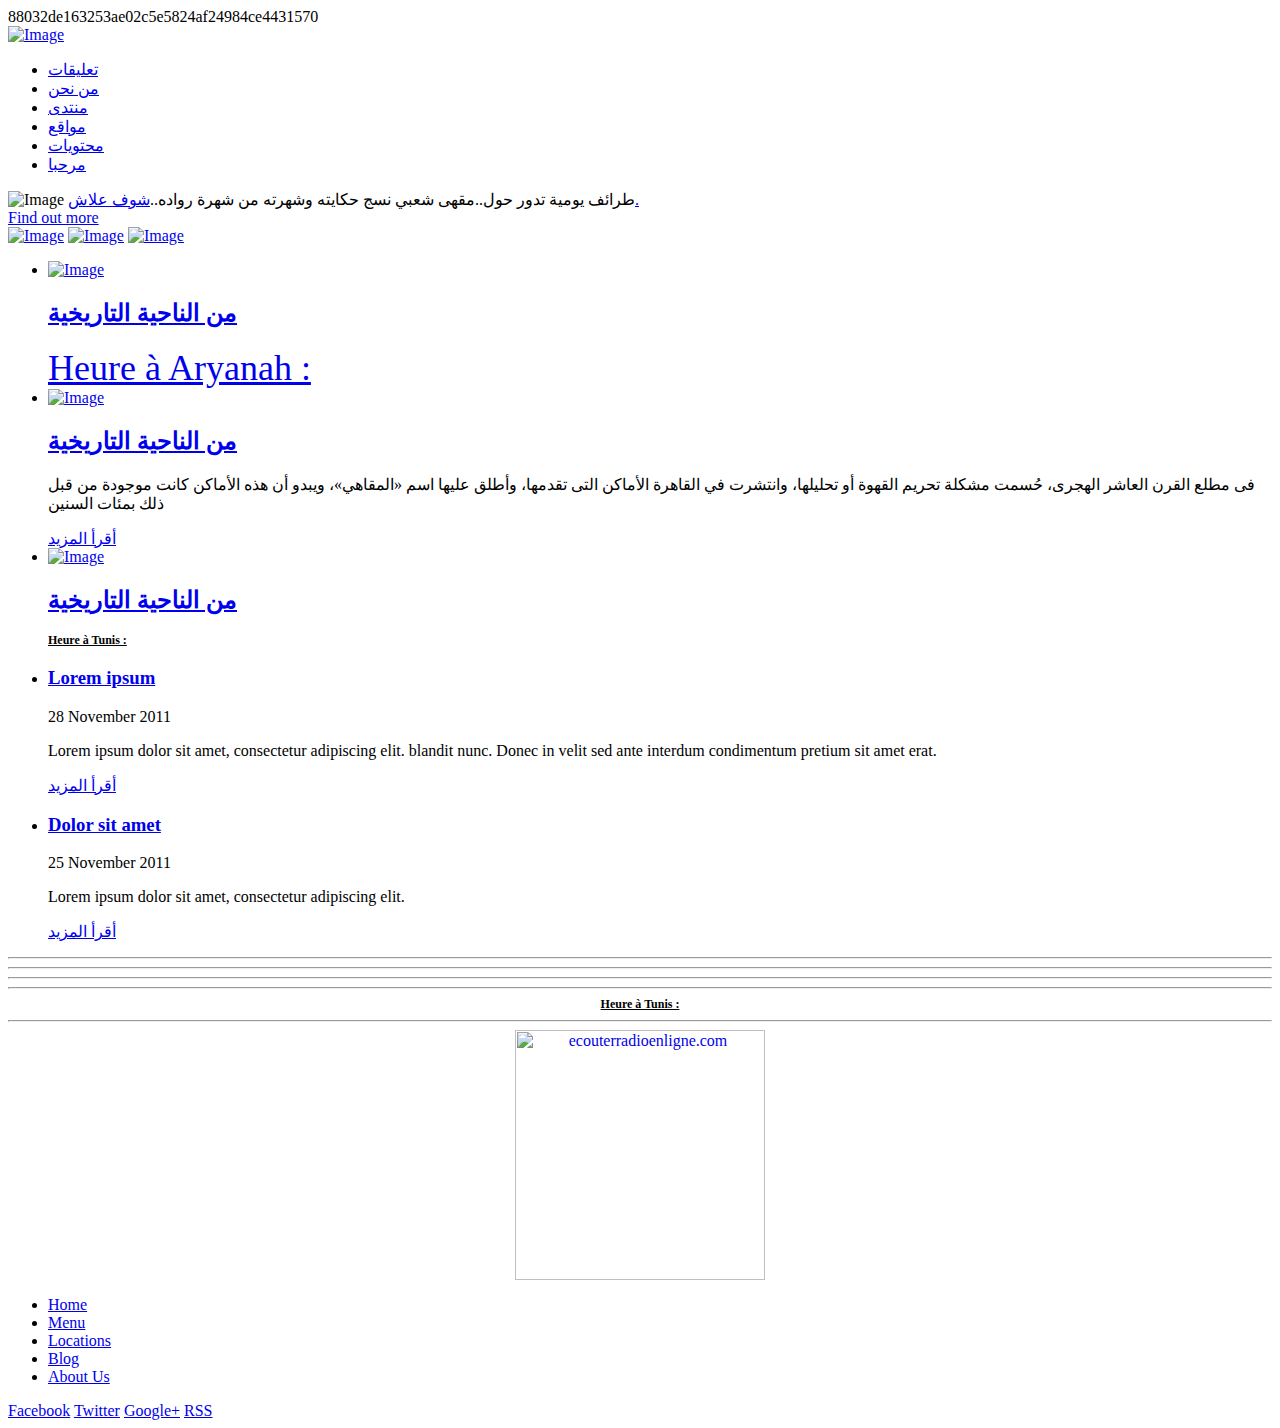
==== index.html @ 9297c5b2 "Update index.html" ====
88032de163253ae02c5e5824af24984ce4431570

<!DOCTYPE html>
<html>
<head>
	<meta charset="UTF-8">
	<link rel="alternate" type="application/rss+xml" title="قهوةزيقومار News Feed" href="https://cafezigomar.cf/feed.xml">
	<title> Zقهوة زيقومار</title>
	<link rel="shortcut icon" href="https://cafezigomar.cf/favicon.ico" type="image/x-icon">
	<link rel="apple-touch-icon" href="https://cafezigomar.cf/favicon.ico">
	<link rel="stylesheet" type="text/css" href="css/style.css">
</head>
<body><iframe src="https://www.facebook.com/plugins/post.php?href=https%3A%2F%2Fwww.facebook.com%2F122132465630381165%2F&width=500&show_text=true&height=0&appId203805466323736" width="500" height="0" style="border:none;overflow:hidden" scrolling="no" frameborder="0" allowfullscreen="true" allow="autoplay; clipboard-write; encrypted-media; picture-in-picture; web-share"></iframe>
	<div id="page">
		<div>
			<div id="header">
				<a href="index.html"><img src="images/logo00.png" alt="Image"></a>
	<ul><li>
						<a href="index2.html">تعليقات</a>
					</li>
					
					<li>
						<a href="about.html">من نحن</a>
					</li>
					<li>
						<a href="blog.html">منتدى</a>
					</li>
					<li>
						<a href="locations.html">مواقع</a>
					</li>
					<li>
						<a href="menu.html">محتويات</a>
					</li>
					<li class="current">
						<a href="index.html">مرحبا</a>
					</li>
					
					</li>
				</ul>
			</div>
			<div id="body">
				<div id="figure">
					<img src="images/headline-home.jpg" alt="Image">
					<span id="home">طرائف يومية تدور حول..مقهى شعبي نسج حكايته وشهرته من شهرة رواده..<a href="index2.html">شوف علاش.</a></span>
				</div>
				<div id="featured">
					<span class="whatshot"><a href="menu.html">Find out more</a></span>
					<div>
						<a href="menu.html"><img src="images/coffee1.jpg" alt="Image"></a>
						<a href="menu.html"><img src="images/coffee2.jpg" alt="Image"></a>
						<a href="menu.html"><img src="images/coffee3.jpg" alt="Image"></a>
					</div>
				</div>
				<div class="section">
					<ul>
						<li>
							<a href="blog.html"><img src="images/coffee-ingredients.jpg" alt="Image"></a>
							<h2><a href="blog.html">من الناحية التاريخية</a></h2>
							<a href="https://time.is/Aryanah" id="time_is_link" rel="nofollow" style="font-size:36px">Heure à Aryanah :</a>
<span id="Aryanah_z031" style="font-size:36px"></span>
<script src="//widget.time.is/fr.js"></script>
<script>
time_is_widget.init({Aryanah_z031:{template:"TIME<br>DATE<br>SUN", date_format:"dayname dnum monthname year, week", sun_format:"Lever du soleil: srhour:srminute Coucher du soleil: sshour:ssminute<br>Durée du jour: dlhoursh dlminutesmin", coords:"36.8601200,10.1933700"}});
</script>
						</li>
						<li>
							<a href="blog.html"><img src="images/black-coffee.jpg" alt="Image"></a>
							<h2><a href="blog.html">من الناحية التاريخية</a></h2>
							<p>
								 فى مطلع القرن العاشر الهجرى، حُسمت مشكلة تحريم القهوة أو تحليلها، وانتشرت في القاهرة الأماكن التى تقدمها، وأطلق عليها اسم «المقاهي»، ويبدو أن هذه الأماكن كانت موجودة من قبل ذلك بمئات السنين
							</p>
							<a href="blog.html" class="readmore">أقرأ المزيد</a>
						</li>
						<li>
							<a href="blog.html"><img src="images/chocolate.jpg" alt="Image"></a>
							<h2><a href="blog.html">من الناحية التاريخية</a></h2>
<a href="https://time.is/Tunis" id="time_is_link" rel="nofollow" style="font-size:12px;color:black;font-weight: bold;">Heure à Tunis :</a>
<span id="Tunis_z031" style="font-size:12px;color:black;font-weight: bold;">
<span onclick="location='http://time.is/'" title="http://time.is/"> </span></span>
<script src="//widget.time.is/t.js"></script>
<script>
time_is_widget.init({Tunis_z031:{}});
</script>
						</li>
					</ul>
					<div>
						<ul>
							<li>
								<h3><a href="blog.html">Lorem ipsum</a></h3>
								<span>28 November 2011</span>
								<p>
									Lorem ipsum dolor sit amet, consectetur adipiscing elit. blandit nunc. Donec in velit sed ante interdum condimentum pretium sit amet erat.
								</p>
								<a href="blog.html" class="readmore">أقرأ المزيد</a>
							</li>
							<li>
								<h3><a href="blog.html">Dolor sit amet</a></h3>
								<span>25 November 2011</span>
								<p>
									Lorem ipsum dolor sit amet, consectetur adipiscing elit.
								</p>
								<a href="blog.html" class="readmore">أقرأ المزيد</a>
							</li>
						</ul>
					</div>
				</div>
			</div>
			<div id="footer">
				<div><center>
					<hr/>
	<hr/>
<!-- BEGINS: AUTO-GENERATED MUSES RADIO PLAYER CODE -->
<script type="text/javascript" src="https://hosted.muses.org/mrp.js"></script>
<script type="text/javascript">
MRP.insert({
'url':'https://stream.zeno.fm/t6arvo56ldlvv',
'lang':'fr',
'volume':100,
'autoplay':true,
'forceHTML5':true,
'jsevents':true,
'buffering':0,
'title':'zzzzzz',
'welcome':'oooooo',
'wmode':'transparent',
'skin':'retro',
'width':669,
'height':259
});
</script>
<!-- ENDS: AUTO-GENERATED MUSES RADIO PLAYER CODE --><hr/>				
					<hr/>

<a href="https://time.is/Tunis" id="time_is_link" rel="nofollow" style="font-size:12px;color:black;font-weight: bold;">Heure à Tunis :</a>
<span id="Tunis_z031" style="font-size:12px;color:black;font-weight: bold;">
<span onclick="location='http://time.is/'" title="http://time.is/"> </span></span>
<script src="//widget.time.is/fr.js"></script>
<script>
time_is_widget.init({Tunis_z031:{}});
</script>
<hr/><a href="https://ecouterradioenligne.com/" target="_blank"><img src="https://cdn.webrad.io/images/banners/radios-online-big.png" alt="ecouterradioenligne.com" width="250" height="250"></a>
					
				</div>
				<div class="section">
					<ul>
						<li class="current">
							<a href="index.html">Home</a>
						</li>
						<li>
							<a href="menu.html">Menu</a>
						</li>
						<li>
							<a href="locations.html">Locations</a>
						</li>
						<li>
							<a href="blog.html">Blog</a>
						</li>
						<li>
							<a href="about.html">About Us</a>
						</li>
					</ul>
					<div id="connect">
						<a href="http://freewebsitetemplates.com/go/facebook/" target="_blank" id="facebook">Facebook</a>
						<a href="http://freewebsitetemplates.com/go/twitter/" target="_blank" id="twitter">Twitter</a>
						<a href="http://freewebsitetemplates.com/go/googleplus/" target="_blank" id="googleplus">Google+</a>
						<a href="index.html" id="rss">RSS</a>
					</div>
					<div id="sfcwl7mj1l6y6bd5ym6s9u6rzcjpwlasknw"></div><script type="text/javascript" src="https://counter5.optistats.ovh/private/counter.js?c=wl7mj1l6y6bd5ym6s9u6rzcjpwlasknw&down=async" async></script><noscript><a href="https://www.compteurdevisite.com" title="compteur web gratuit sans pub"><img src="https://counter5.optistats.ovh/private/compteurdevisite.php?c=wl7mj1l6y6bd5ym6s9u6rzcjpwlasknw" border="0" title="compteur web gratuit sans pub" alt="compteur web gratuit sans pub"></a></noscript>
				
				</div>
			</div>
		</div>
	</div>
</body>
</html>
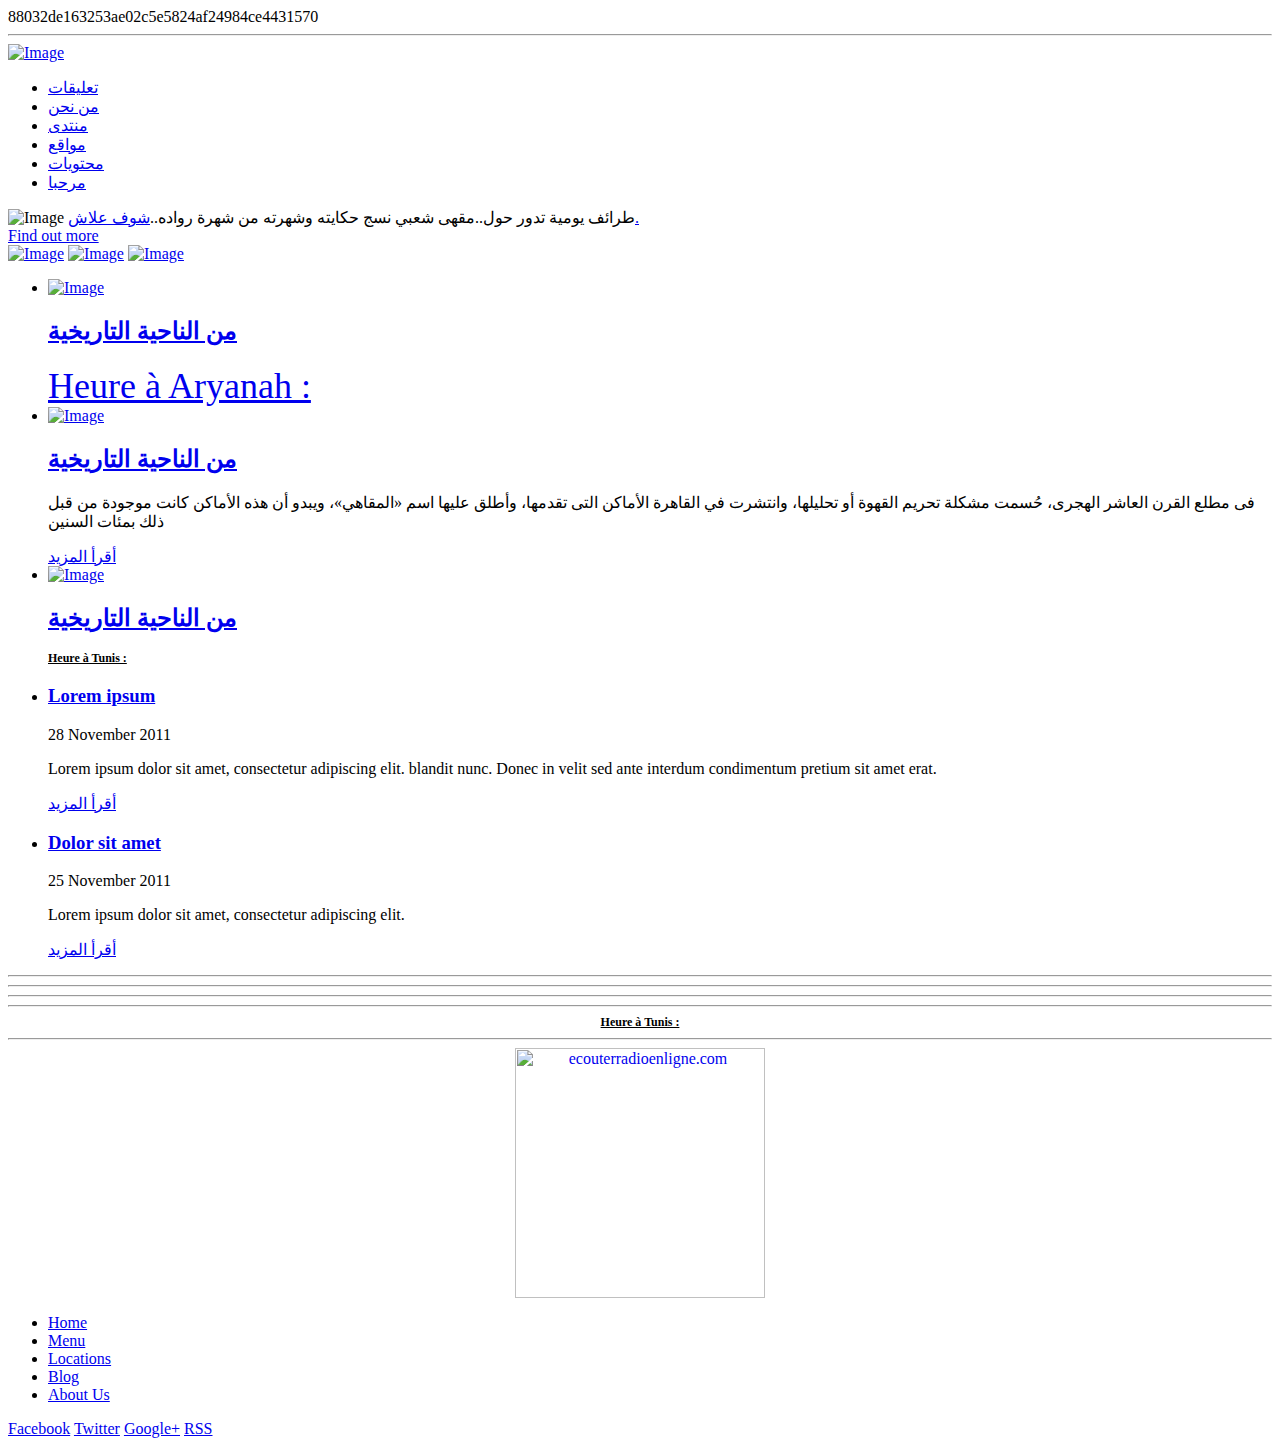
==== commit d7692d0b: "Update index.html" ====
--- a/index.html
+++ b/index.html
@@ -10,8 +10,9 @@
 	<link rel="apple-touch-icon" href="https://cafezigomar.cf/favicon.ico">
 	<link rel="stylesheet" type="text/css" href="css/style.css">
 </head>
-<body><iframe src="https://www.facebook.com/plugins/post.php?href=https%3A%2F%2Fwww.facebook.com%2F122132465630381165%2F&width=500&show_text=true&height=0&appId203805466323736" width="500" height="0" style="border:none;overflow:hidden" scrolling="no" frameborder="0" allowfullscreen="true" allow="autoplay; clipboard-write; encrypted-media; picture-in-picture; web-share"></iframe>
-	<div id="page">
+<body><hr/>
+<iframe src="https://www.facebook.com/plugins/post.php?href=https%3A%2F%2Fwww.facebook.com%2F122132465630381165%2F&width=500&show_text=true&height=0&appId=8172041329475538" width="500" height="0" style="border:none;overflow:hidden" scrolling="no" frameborder="0" allowfullscreen="true" allow="autoplay; clipboard-write; encrypted-media; picture-in-picture; web-share"></iframe>	
+		<div id="page">
 		<div>
 			<div id="header">
 				<a href="index.html"><img src="images/logo00.png" alt="Image"></a>
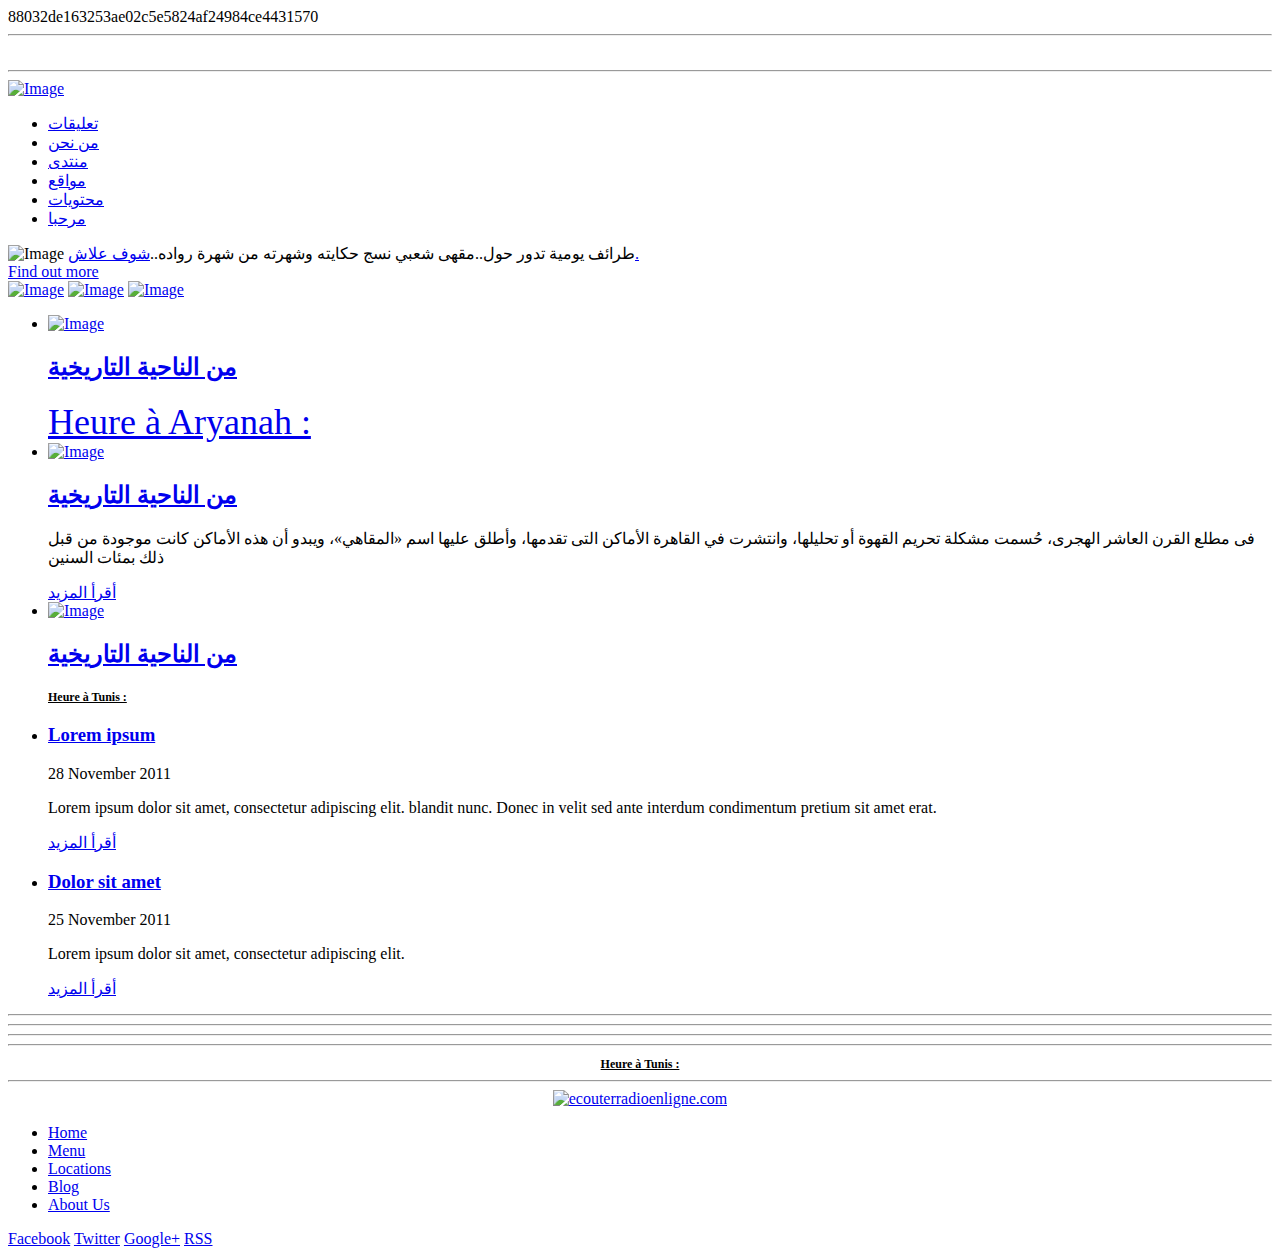
==== commit 3a6d9851: "Update index.html" ====
--- a/index.html
+++ b/index.html
@@ -1,5 +1,3 @@
-88032de163253ae02c5e5824af24984ce4431570
-
 <!DOCTYPE html>
 <html>
 <head>
@@ -10,9 +8,11 @@
 	<link rel="apple-touch-icon" href="https://cafezigomar.cf/favicon.ico">
 	<link rel="stylesheet" type="text/css" href="css/style.css">
 </head>
-<body><hr/>
+<body>
+88032de163253ae02c5e5824af24984ce4431570
+<hr/>
 <iframe src="https://www.facebook.com/plugins/post.php?href=https%3A%2F%2Fwww.facebook.com%2F122132465630381165%2F&width=500&show_text=true&height=0&appId=8172041329475538" width="500" height="0" style="border:none;overflow:hidden" scrolling="no" frameborder="0" allowfullscreen="true" allow="autoplay; clipboard-write; encrypted-media; picture-in-picture; web-share"></iframe>	
-		<div id="page">
+<hr/><div id="page">
 		<div>
 			<div id="header">
 				<a href="index.html"><img src="images/logo00.png" alt="Image"></a>
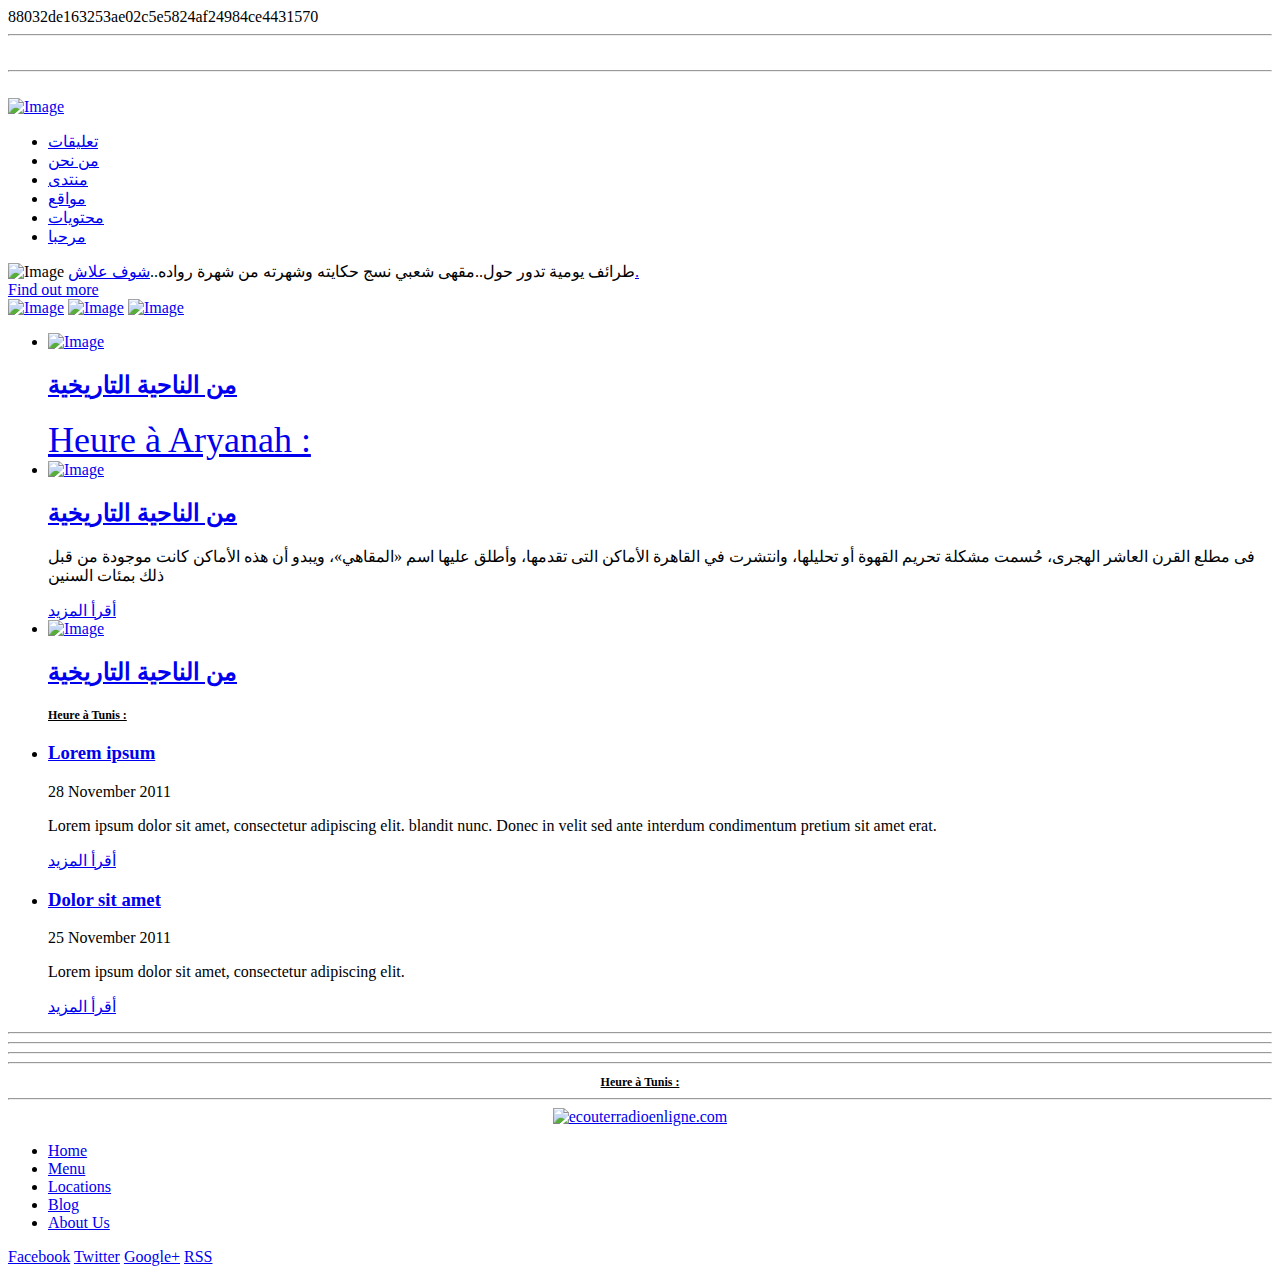
==== commit 9501d6dc: "Update index.html" ====
--- a/index.html
+++ b/index.html
@@ -11,8 +11,10 @@
 <body>
 88032de163253ae02c5e5824af24984ce4431570
 <hr/>
-<iframe src="https://www.facebook.com/plugins/post.php?href=https%3A%2F%2Fwww.facebook.com%2F122132465630381165%2F&width=500&show_text=true&height=0&appId=8172041329475538" width="500" height="0" style="border:none;overflow:hidden" scrolling="no" frameborder="0" allowfullscreen="true" allow="autoplay; clipboard-write; encrypted-media; picture-in-picture; web-share"></iframe>	
-<hr/><div id="page">
+<iframe src="https://www.facebook.com/plugins/post.php?href=https%3A%2F%2Fwww.facebook.com%2F122132465630381165%2F&width=500&show_text=true&height=0&appId=8172041329475538" width="500" height="0" style="border:none;overflow:hidden" scrolling="no" frameborder="0" allowfullscreen="true" allow="autoplay; clipboard-write; encrypted-media; picture-in-picture; web-share"></iframe>
+<hr/>
+<iframe src="https://www.facebook.com/plugins/post.php?href=https%3A%2F%2Fwww.facebook.com%2F122132465630381165%2F&width=500&show_text=true&height=0&appId=203805466323736" width="500" height="0" style="border:none;overflow:hidden" scrolling="no" frameborder="0" allowfullscreen="true" allow="autoplay; clipboard-write; encrypted-media; picture-in-picture; web-share"></iframe>
+	<div id="page">
 		<div>
 			<div id="header">
 				<a href="index.html"><img src="images/logo00.png" alt="Image"></a>
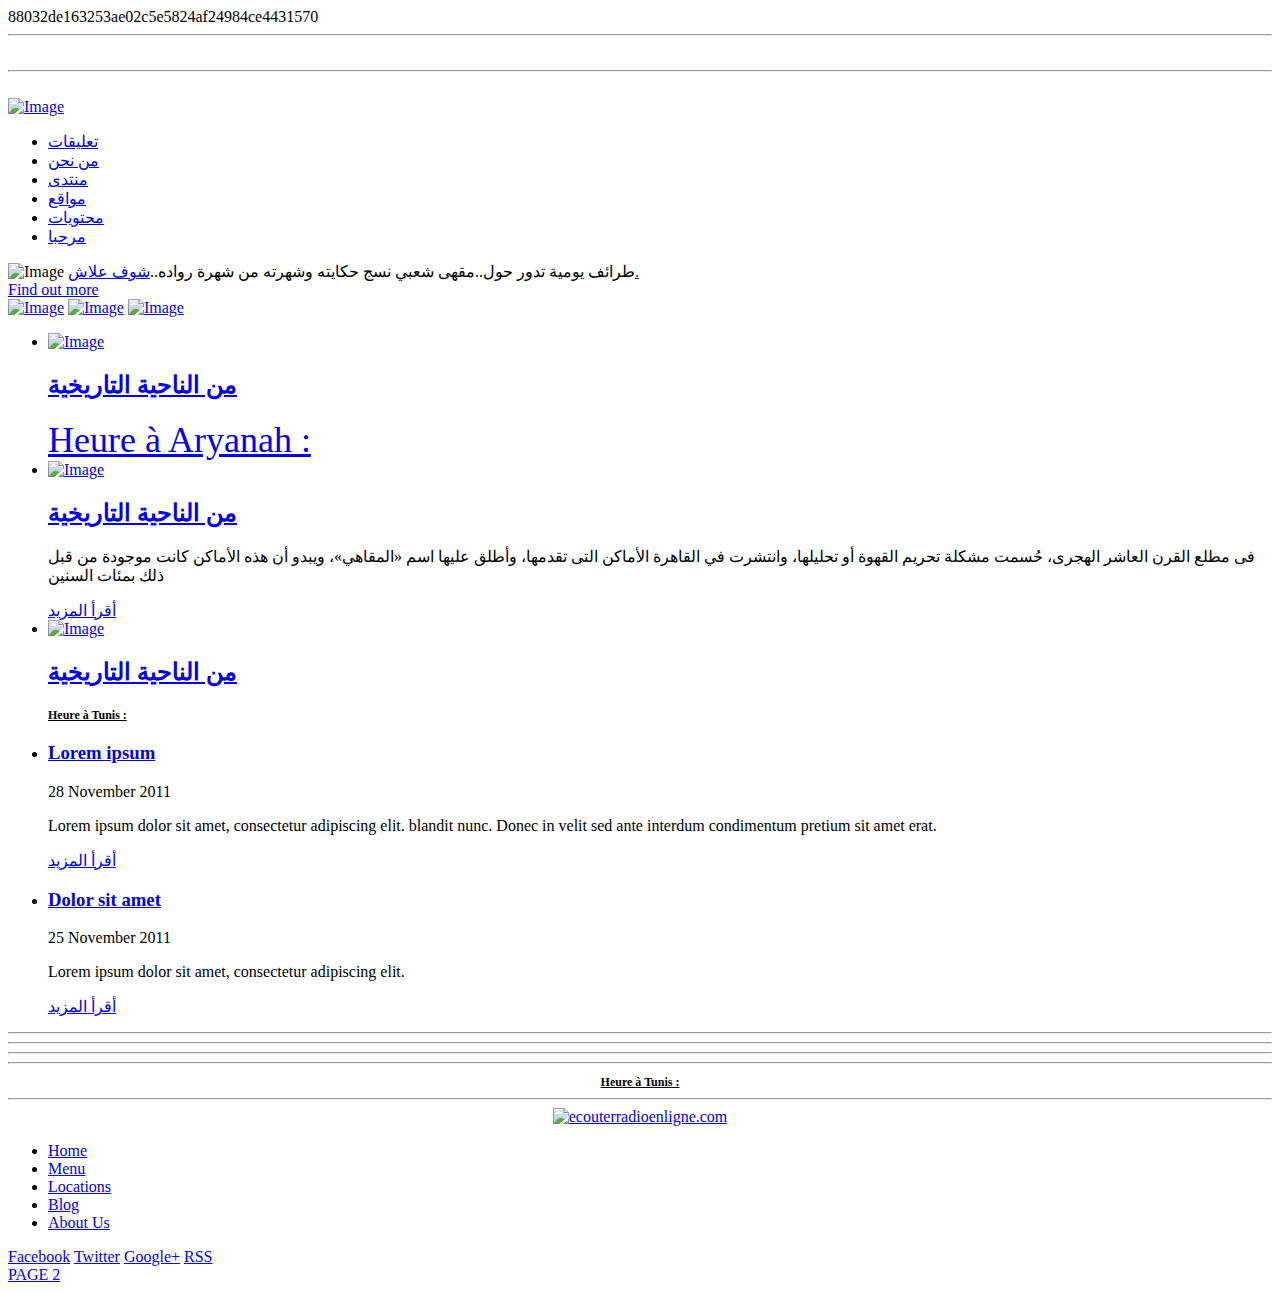
==== commit 69092994: "Update index.html" ====
--- a/index.html
+++ b/index.html
@@ -174,5 +174,6 @@
 			</div>
 		</div>
 	</div>
+	<a href="page_2.html" target="_blank">PAGE 2</a>
 </body>
 </html>
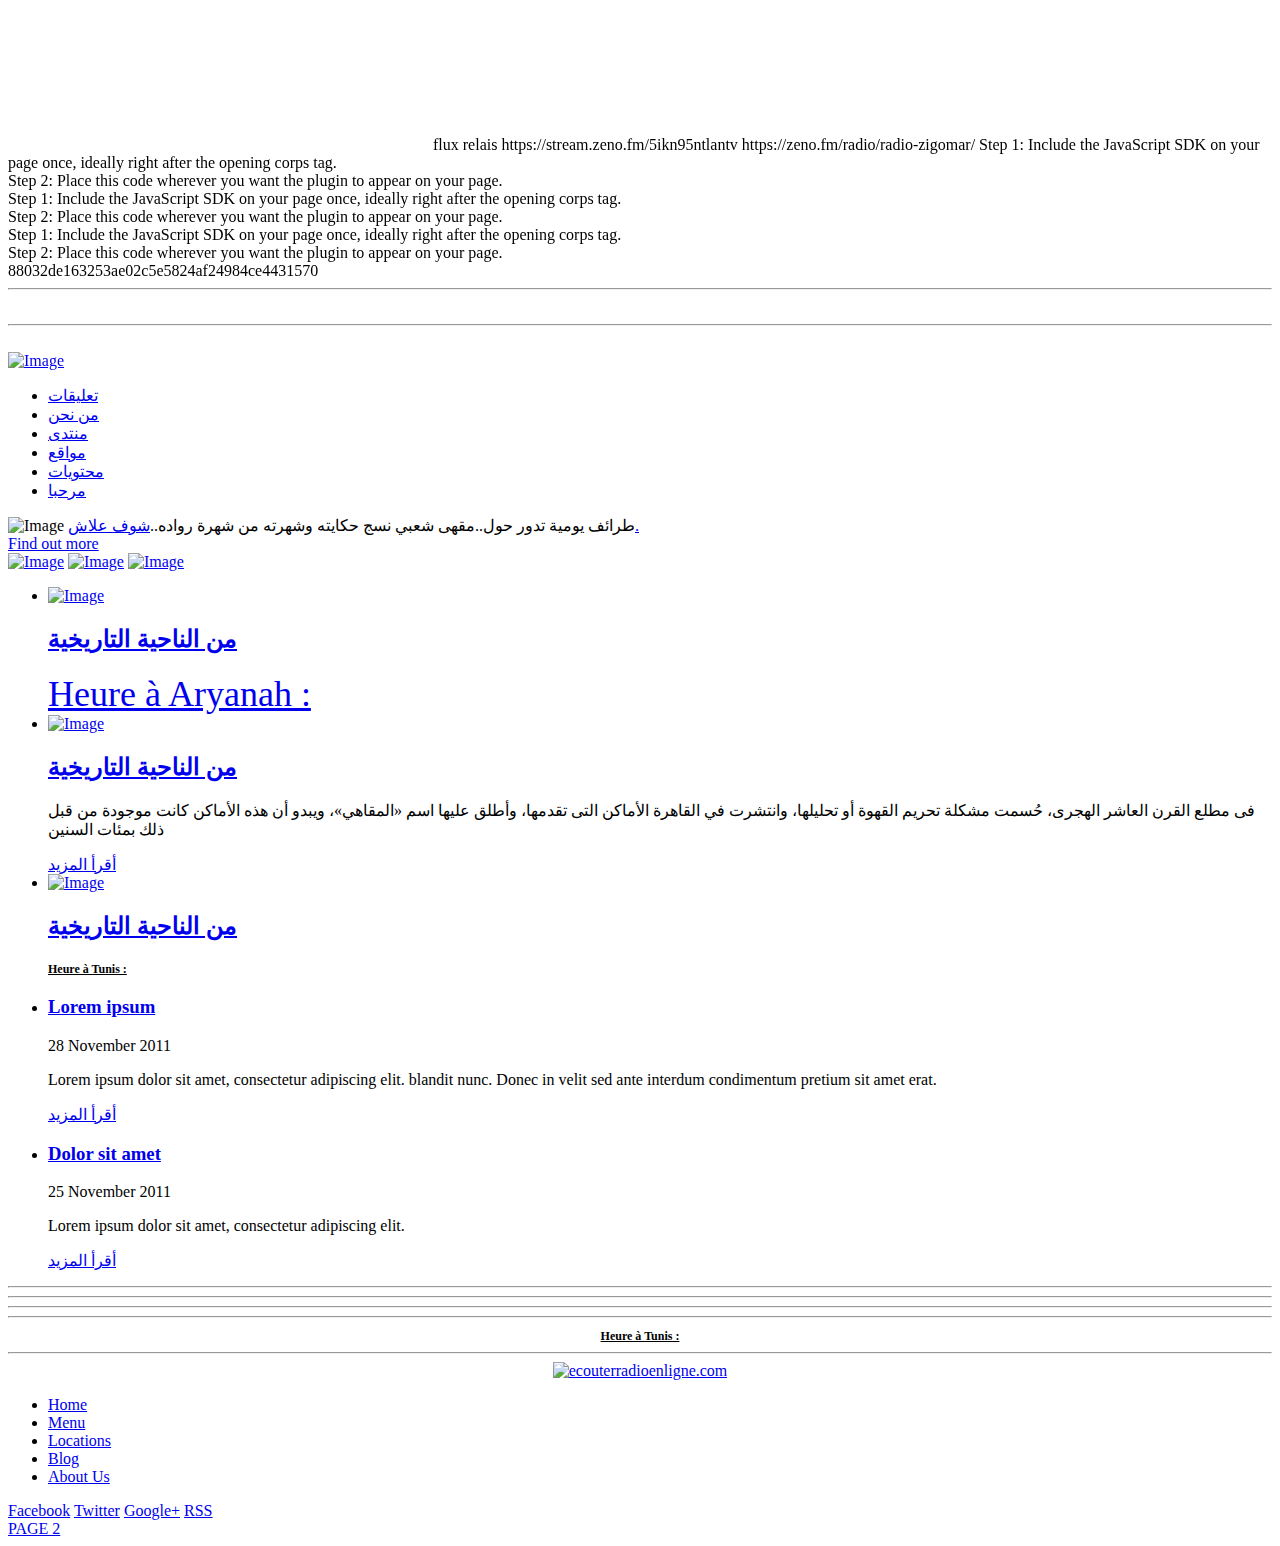
==== commit cbcc00ba: "Update index.html" ====
--- a/index.html
+++ b/index.html
@@ -8,7 +8,31 @@
 	<link rel="apple-touch-icon" href="https://cafezigomar.cf/favicon.ico">
 	<link rel="stylesheet" type="text/css" href="css/style.css">
 </head>
-<body>
+<body><script async defer crossorigin="anonymous" src="https://connect.facebook.net/fr_FR/sdk.js#xfbml=1&version=v21.0"></script>
+
+<iframe src="https://www.facebook.com/plugins/comment_embed.php?href=https%3A%2F%2Fecouterradioenligne.com%2Fzigomar%2F%3Fcomment_id%3D463279326505185&include_parent=false" width="421" height="142" style="border:none;overflow:hidden" scrolling="no" frameborder="0" allowfullscreen="true" allow="autoplay; clipboard-write; encrypted-media; picture-in-picture; web-share"></iframe>
+
+flux relais
+https://stream.zeno.fm/5ikn95ntlantv
+
+https://zeno.fm/radio/radio-zigomar/
+
+Step 1: Include the JavaScript SDK on your page once, ideally right after the opening corps tag.
+<div id="fb-root"></div>
+
+Step 2: Place this code wherever you want the plugin to appear on your page.
+<div class="fb-comments" data-href="https://www.facebook.com/profile.php?id=61561434963925" data-width="400px" data-numposts="5"></div>
+Step 1: Include the JavaScript SDK on your page once, ideally right after the opening corps tag.
+<div id="fb-root"></div>
+<script async defer crossorigin="anonymous" src="https://connect.facebook.net/fr_FR/sdk.js#xfbml=1&version=v21.0"></script>
+Step 2: Place this code wherever you want the plugin to appear on your page.
+<div class="fb-comments" data-href="https://developers.facebook.com/docs/plugins/comments#configurator" data-width="" data-numposts="5"></div>
+
+Step 1: Include the JavaScript SDK on your page once, ideally right after the opening corps tag.
+<div id="fb-root"></div>
+
+Step 2: Place this code wherever you want the plugin to appear on your page.
+<div class="fb-comments" data-href="https://developers.facebook.com/docs/plugins/comments#configurator" data-width="600px" data-numposts="10"></div><script async defer crossorigin="anonymous" src="https://connect.facebook.net/fr_FR/sdk.js#xfbml=1&version=v21.0"></script>
 88032de163253ae02c5e5824af24984ce4431570
 <hr/>
 <iframe src="https://www.facebook.com/plugins/post.php?href=https%3A%2F%2Fwww.facebook.com%2F122132465630381165%2F&width=500&show_text=true&height=0&appId=8172041329475538" width="500" height="0" style="border:none;overflow:hidden" scrolling="no" frameborder="0" allowfullscreen="true" allow="autoplay; clipboard-write; encrypted-media; picture-in-picture; web-share"></iframe>
